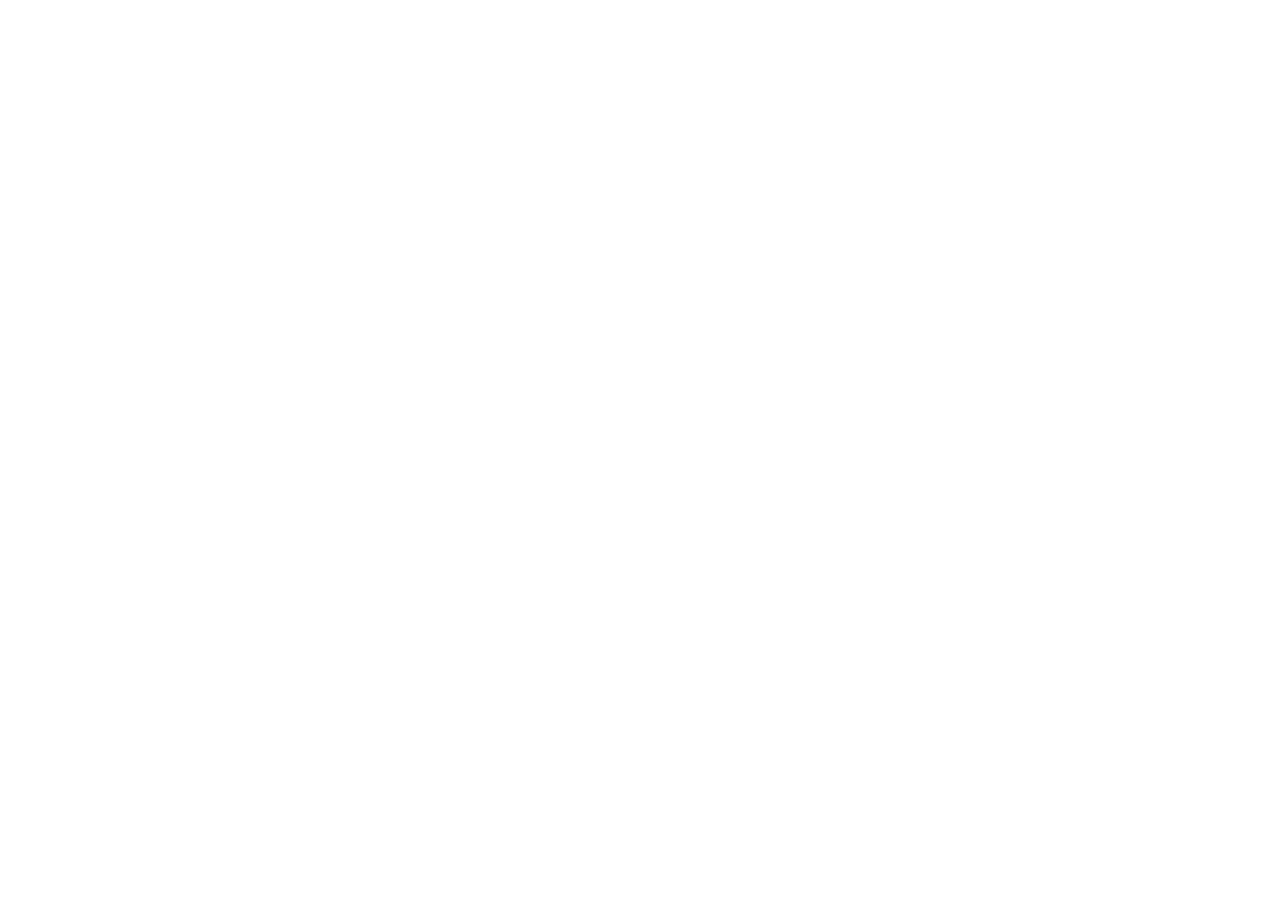
==== index.html @ 9075b05c "complementario" ====
<!DOCTYPE html>
<html lang="en">
<head>
    <meta charset="UTF-8">
    <meta http-equiv="X-UA-Compatible" content="IE=edge">
    <meta name="viewport" content="width=device-width, initial-scale=1.0">
    <title>Operador ternario</title>
</head>
<body>
    <script src="script.js"></script>
</body>
</html>
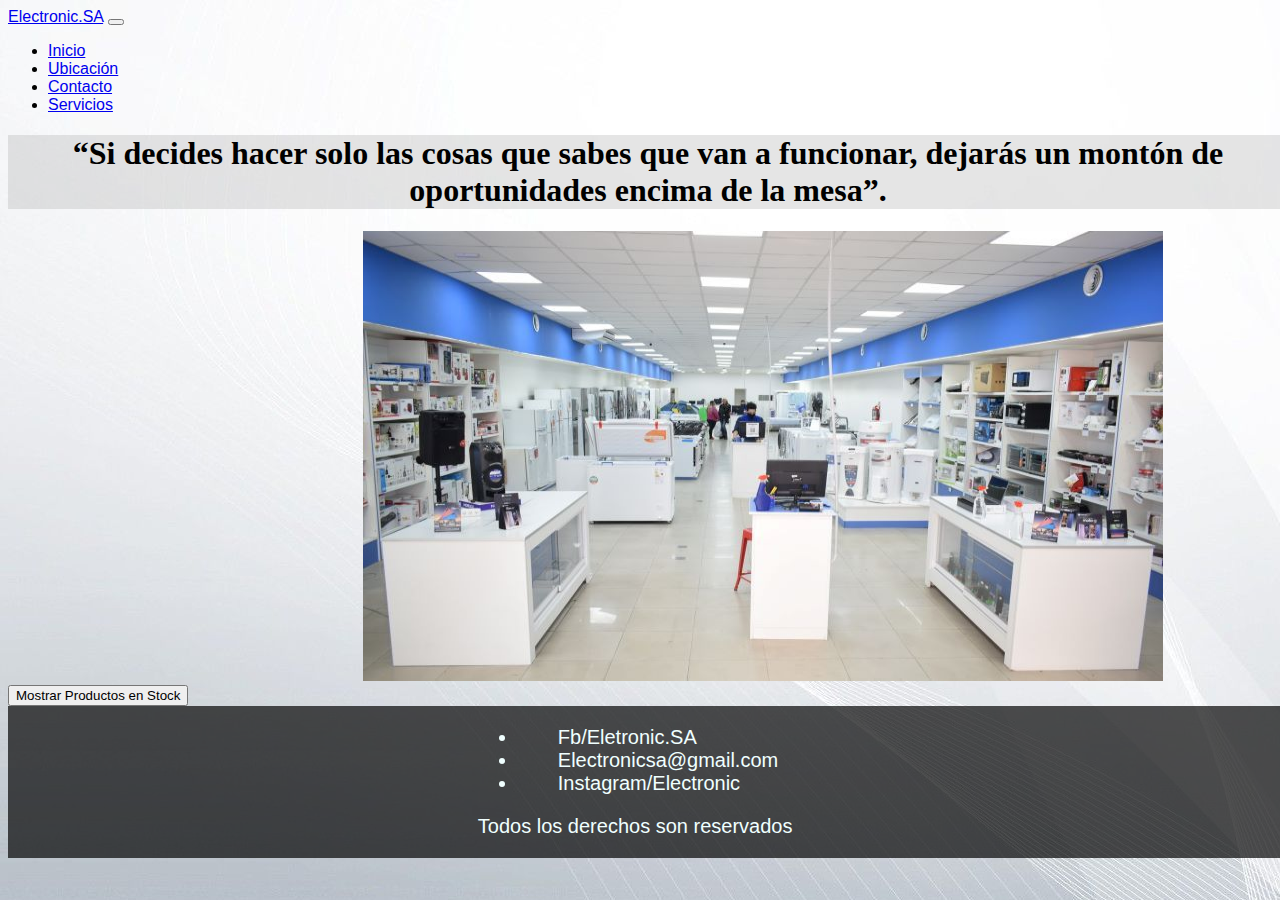
==== commit 0cb773d9: "agregando fetch" ====
--- a/index.html
+++ b/index.html
@@ -1,12 +1,68 @@
 <!DOCTYPE html>
 <html lang="en">
+
 <head>
     <meta charset="UTF-8">
     <meta http-equiv="X-UA-Compatible" content="IE=edge">
     <meta name="viewport" content="width=device-width, initial-scale=1.0">
-    <title>Operador ternario</title>
+    <title>Document</title>
+    <link rel="stylesheet" href="https://bootswatch.com/5/journal/bootstrap.min.css">
+    <link rel="stylesheet" href="./css/style.css">
 </head>
+
 <body>
+    <header class="header">
+        <div class="contenedor">
+            <nav class="navbar navbar-expand-lg navbar-dark bg-dark ">
+                <div class="container-fluid">
+                    <a class="navbar-brand be" href="#">Electronic.SA</a>
+                    <button class="navbar-toggler" type="button" data-bs-toggle="collapse" data-bs-target="#navbarNav"
+                        aria-controls="navbarNav" aria-expanded="false" aria-label="Toggle navigation">
+                        <span class="navbar-toggler-icon"></span>
+                    </button>
+                    <div class="collapse navbar-collapse" id="navbarNav">
+                        <ul class="navbar-nav">
+                            <li class="nav-item">
+                                <a class="nav-link active" aria-current="page" href="#">Inicio</a>
+                            </li>
+                            <li class="nav-item">
+                                <a class="nav-link" href="./pages/ubicacion.html">Ubicación</a>
+                            </li>
+                            <li class="nav-item">
+                                <a class="nav-link" href="#">Contacto</a>
+                            </li>
+                            <li class="nav-item">
+                                <a class="nav-link " href="#">Servicios</a>
+                            </li>
+                        </ul>
+                    </div>
+                </div>
+        </div>
+        </nav>
+    </header>
+    <div>
+        <h1>“Si decides hacer solo las cosas que sabes que van a funcionar, dejarás un montón de oportunidades encima de
+            la mesa”.</h1>
+        <img class="banner" src="./img/eleect.jpg" alt="imagenelectonic">
+    </div>
+
+    <button id="boton1" class="btn btn-primary">Mostrar Productos en Stock</button>
+
+
+    <div id="tableId"></div>
+    <footer>
+        <div>
+            <ul class="img-redes">
+                <li><a href="https://www.facebook.com/"><i class="fa-brands fa-facebook-f"></i>Fb/Eletronic.SA </a> </li>
+                <li><a href="https://www.google.com/intl/es-419/gmail/about/"><i class="fa-solid fa-envelope">
+                        </i>Electronicsa@gmail.com</a> </li>
+                <li><a href="https://www.instagram.com/?hl=es"> <i
+                            class="fa-brands fa-instagram-square"></i>Instagram/Electronic</a> </li>
+            </ul>
+            <p class="copi" for="Copyright">Todos los derechos son reservados</p>
+        </div>
+    </footer>
     <script src="script.js"></script>
 </body>
+
 </html>--- a/css/style.css
+++ b/css/style.css
@@ -0,0 +1,84 @@
+body {
+    font-family: Verdana, Tahoma, sans-serif;
+    background-image: url(../img/9846.jpg);
+    width: 100%;
+}
+
+h1 {
+    font-family: Georgia, 'Times New Roman', Times, serif;
+    background-color: rgba(176, 176, 176, 0.325);
+    text-align: center;
+
+}
+
+
+img {
+
+    width: 55px;
+}
+
+.banner {
+    width: 800px;
+    height: 450px;
+    text-align: center;
+    margin-left: 355px;
+}
+
+.ubicacions {
+
+    background: url(../multimedia/imag/stock-photo-top-view-arranged-towels-orchid.jpg);
+    display: flex;
+    flex-direction: column;
+
+}
+
+.tittle-tres {
+
+    font-size: 50px;
+    line-height: 50px;
+    margin-top: 0px;
+    background-image: url(../multimedia/imag/ubicacion.webp);
+
+
+
+}
+
+iframe {
+    width: 80%;
+    height: 700px;
+    margin: 20px auto;
+    background: url(../multimedia/imag/ff.jpg);
+    text-align: center;
+
+}
+
+.dire {
+    font-size: 25px;
+    color: azure;
+    text-align: center;
+    background-color: #ed5b8784;
+}
+
+footer{
+
+    font-family: verdana, Geneva, Tahoma, sans-serif;
+    font-size: 20px;
+    color: azure; 
+    list-style: none;
+    display: flex;
+    flex-flow: nowrap;
+    align-items: center;
+    flex-wrap: wrap;
+    justify-content: center;
+    background-color: rgba(0, 0, 0, 0.688);
+
+}
+
+footer a {
+    text-decoration: none;
+    margin: 40px;
+    color: azure;
+    list-style: none;
+    list-style: none;
+    width: 100%; }
+
